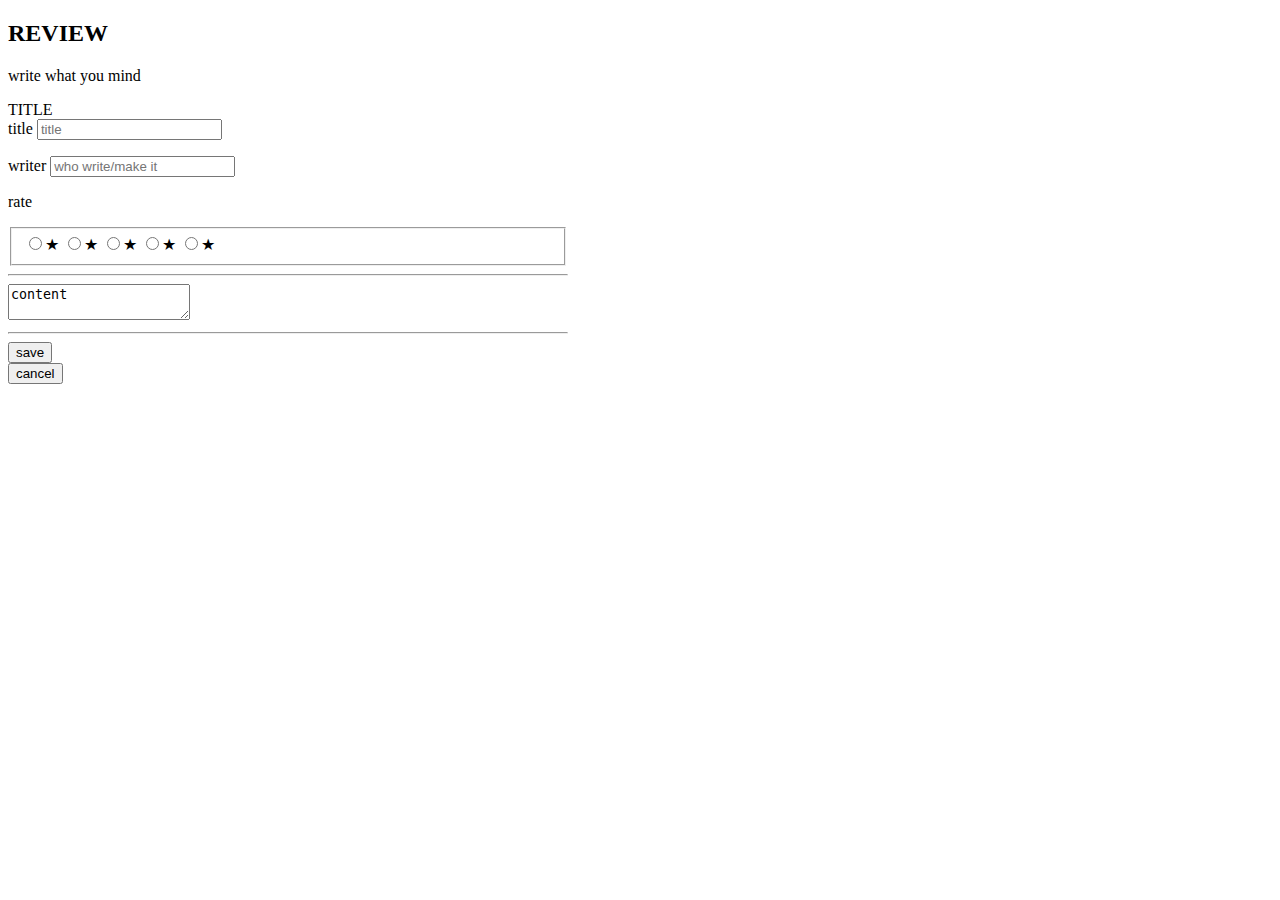
==== src/main/resources/templates/form/board/addForm.html @ ad3ffdc1 "Merge pull request #4 from suddiyo/dev" ====
<!DOCTYPE HTML>
<html xmlns:th="http://www.thymeleaf.org">
<head>
    <meta charset="utf-8">
    <link th:href="@{/css/bootstrap.min.css}"
          href="../css/bootstrap.min.css" rel="stylesheet">
    <style>
        .container {
            max-width: 560px;
        }
    </style>
    <title>write</title>
</head>

<body>
<div class="container">
    <div class="board_wrap">
        <form action="board.html" th:action th:object="${board}" method="post">
            <div class="py-5 text-center">
                <h2>REVIEW</h2>
                <p>write what you mind</p>
            </div>
            <div class="board_write_wrap">
                <div class="board_write">
                    <div class="title">
                        <dl>
                            <dt th:text="#{label.board.title}">TITLE</dt>
                            <label for="title">title</label>
                            <input type="text" id="title" th:field="*{title}" class="form-control" placeholder="title">
                        </dl>
                    </div>
                    <div class="row">
                        <div class="col">
                            <label for="writer" th:text="#{label.board.writer}">writer</label>
                            <input type="text" id="writer" th:field="*{writer}"class="form-control" placeholder="who write/make it">
                        </div>
                        <div class="col">
                            <link href="/css/star.css" rel="stylesheet"/>
                            <p>rate</p>
                            <div class="mb-3" name="myform" id="myform">
                                <fieldset>
                                    <input type="radio" name="reviewStar" value="5" id="rate1"><label
                                        for="rate1">★</label>
                                    <input type="radio" name="reviewStar" value="4" id="rate2"><label
                                        for="rate2">★</label>
                                    <input type="radio" name="reviewStar" value="3" id="rate3"><label
                                        for="rate3">★</label>
                                    <input type="radio" name="reviewStar" value="2" id="rate4"><label
                                        for="rate4">★</label>
                                    <input type="radio" name="reviewStar" value="1" id="rate5"><label
                                        for="rate5">★</label>
                                </fieldset>
                            </div>
                        </div>
                        <hr class="my-4">
                        <div class="cont">
                            <textarea id="content" class="form-control" th:field="*{content}"
                                      placeholder="content">content</textarea>
                        </div>
                    </div>
                </div>
            </div>

            <hr class="my-4">

            <div class="row">
                <div class="col">
                    <button class="w-100 btn btn-primary btn-lg" th:text="#{button.save}"type="submit">save</button>
                </div>
                <div class="col">
                    <button class="w-100 btn btn-secondary btn-lg"
                            th:onclick="|location.href='@{/board/{memberId}(memberId=${member.memberId})}'|"
                            onclick="location.href='main.html'" th:text="#{button.cancel}"type="button">cancel
                    </button>
                </div>
            </div>
        </form>
    </div>
</div>
</div>

</body>
</html>
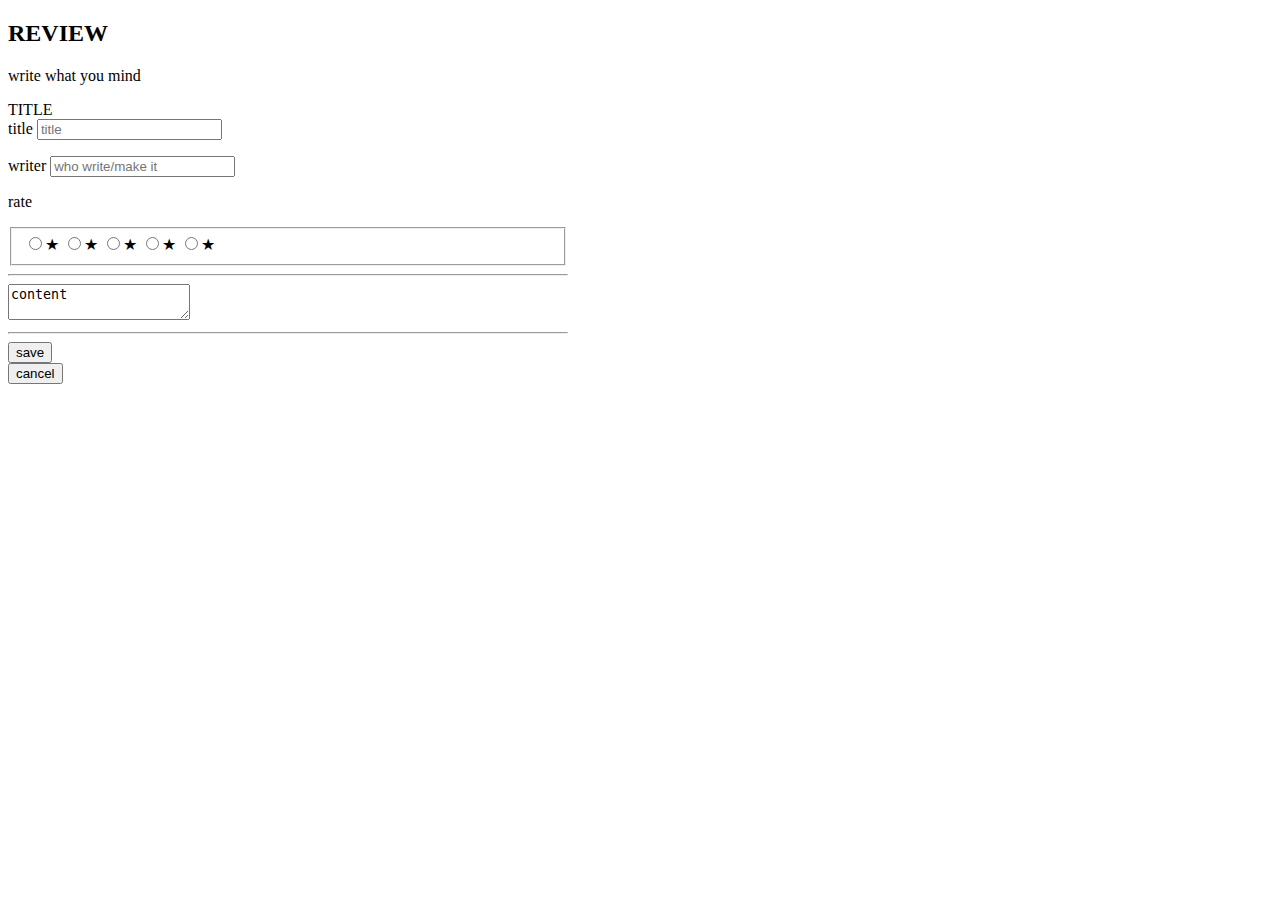
==== commit b781a317: "Merge pull request #16 from suddiyo/sugyeong" ====
--- a/src/main/resources/templates/form/board/addForm.html
+++ b/src/main/resources/templates/form/board/addForm.html
@@ -32,22 +32,22 @@
                     <div class="row">
                         <div class="col">
                             <label for="writer" th:text="#{label.board.writer}">writer</label>
-                            <input type="text" id="writer" th:field="*{writer}"class="form-control" placeholder="who write/make it">
+                            <input type="text" id="writer" th:field="*{author}"class="form-control" placeholder="who write/make it">
                         </div>
                         <div class="col">
                             <link href="/css/star.css" rel="stylesheet"/>
                             <p>rate</p>
                             <div class="mb-3" name="myform" id="myform">
                                 <fieldset>
-                                    <input type="radio" name="reviewStar" value="5" id="rate1"><label
+                                    <input type="radio" name="reviewStar" value="5" id="rate1" th:field="*{rate}"><label
                                         for="rate1">★</label>
-                                    <input type="radio" name="reviewStar" value="4" id="rate2"><label
+                                    <input type="radio" name="reviewStar" value="4" id="rate2" th:field="*{rate}"><label
                                         for="rate2">★</label>
-                                    <input type="radio" name="reviewStar" value="3" id="rate3"><label
+                                    <input type="radio" name="reviewStar" value="3" id="rate3" th:field="*{rate}"><label
                                         for="rate3">★</label>
-                                    <input type="radio" name="reviewStar" value="2" id="rate4"><label
+                                    <input type="radio" name="reviewStar" value="2" id="rate4" th:field="*{rate}"><label
                                         for="rate4">★</label>
-                                    <input type="radio" name="reviewStar" value="1" id="rate5"><label
+                                    <input type="radio" name="reviewStar" value="1" id="rate5" th:field="*{rate}"><label
                                         for="rate5">★</label>
                                 </fieldset>
                             </div>
@@ -69,7 +69,7 @@
                 </div>
                 <div class="col">
                     <button class="w-100 btn btn-secondary btn-lg"
-                            th:onclick="|location.href='@{/board/{memberId}(memberId=${member.memberId})}'|"
+                            th:onclick="|location.href='@{/board}'|"
                             onclick="location.href='main.html'" th:text="#{button.cancel}"type="button">cancel
                     </button>
                 </div>
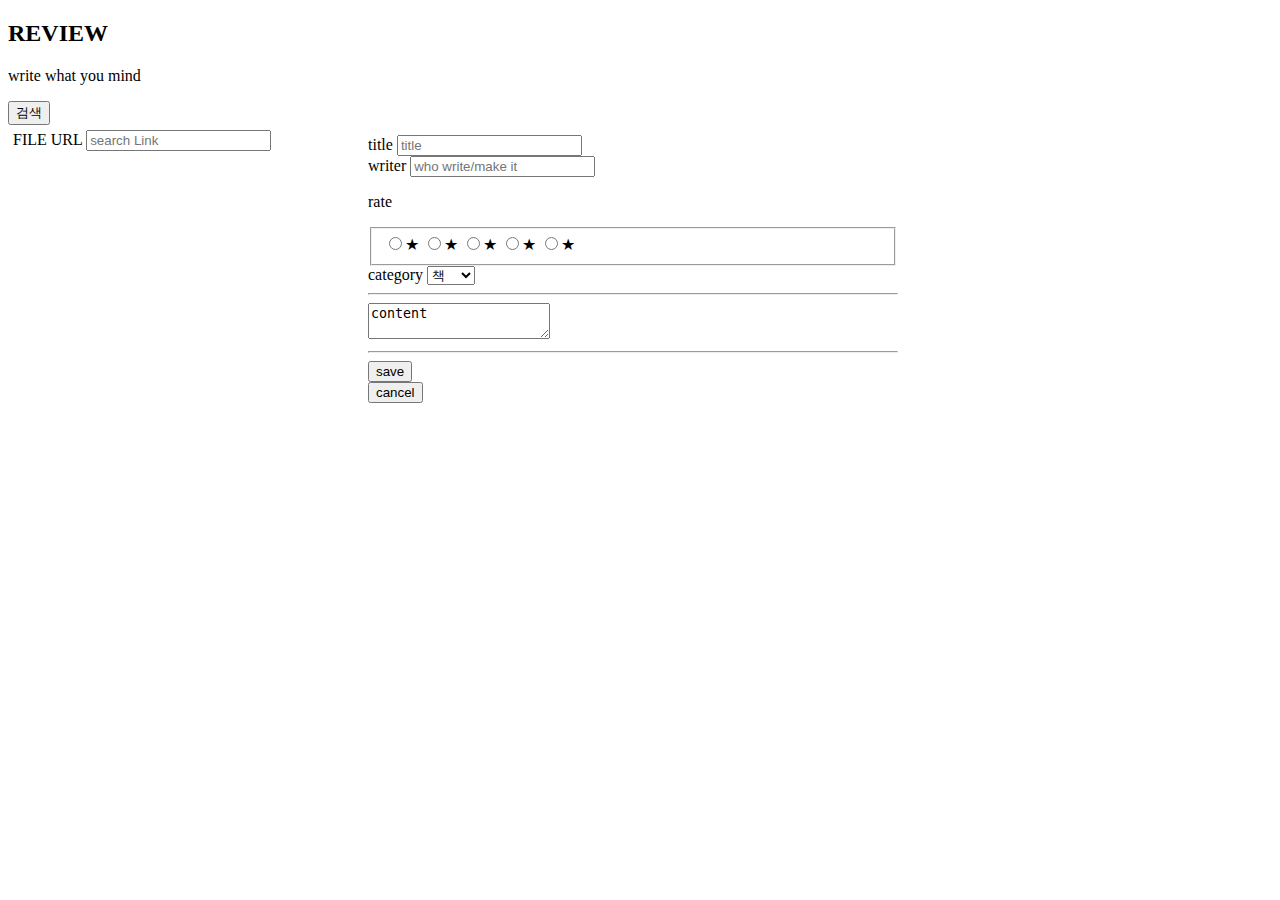
==== commit 0c03445d: "Merge pull request #26 from suddiyo/sugyeong" ====
--- a/src/main/resources/templates/form/board/addForm.html
+++ b/src/main/resources/templates/form/board/addForm.html
@@ -6,10 +6,22 @@
           href="../css/bootstrap.min.css" rel="stylesheet">
     <style>
         .container {
-            max-width: 560px;
+            max-width: 900px;
+        }
+        #nav {
+            float: left;
+            width: 340px;
+            padding: 5px;
+        }
+        #section{
+            width: 530px;
+            padding: 10px;
+            float: right;
         }
     </style>
+
     <title>write</title>
+
 </head>
 
 <body>
@@ -21,63 +33,77 @@
                 <p>write what you mind</p>
             </div>
             <div class="board_write_wrap">
+
+                <button class="w-100 btn btn-dark btn-lg" onclick="openPopup()" type="button">검색</button>
+
+                <script th:src="@{/js/popup.js}"></script>
+
                 <div class="board_write">
-                    <div class="title">
-                        <dl>
-                            <dt th:text="#{label.board.title}">TITLE</dt>
-                            <label for="title">title</label>
-                            <input type="text" id="title" th:field="*{title}" class="form-control" placeholder="title">
-                        </dl>
-                    </div>
-                    <div class="row">
-                        <div class="col">
-                            <label for="writer" th:text="#{label.board.writer}">writer</label>
-                            <input type="text" id="writer" th:field="*{author}"class="form-control" placeholder="who write/make it">
+                    <div id="section">
+                        <div class="title">
+                            <label for="add_form_title" th:text="#{label.board.title}">title</label>
+                            <input type="text" id="add_form_title" th:field="*{title}" class="form-control" placeholder="title">
                         </div>
-                        <div class="col">
-                            <link href="/css/star.css" rel="stylesheet"/>
-                            <p>rate</p>
-                            <div class="mb-3" name="myform" id="myform">
-                                <fieldset>
-                                    <input type="radio" name="reviewStar" value="5" id="rate1" th:field="*{rate}"><label
-                                        for="rate1">★</label>
-                                    <input type="radio" name="reviewStar" value="4" id="rate2" th:field="*{rate}"><label
-                                        for="rate2">★</label>
-                                    <input type="radio" name="reviewStar" value="3" id="rate3" th:field="*{rate}"><label
-                                        for="rate3">★</label>
-                                    <input type="radio" name="reviewStar" value="2" id="rate4" th:field="*{rate}"><label
-                                        for="rate4">★</label>
-                                    <input type="radio" name="reviewStar" value="1" id="rate5" th:field="*{rate}"><label
-                                        for="rate5">★</label>
-                                </fieldset>
+                        <!-- change.made -->
+                        <div class="row">
+                            <div class="col">
+                                <label for="add_form_writer" th:text="#{label.board.writer}">writer</label>
+                                <input type="text" id="add_form_writer" th:field="*{creator}"class="form-control" placeholder="who write/make it">
                             </div>
+                            <!-- change.made-->
+                            <div class="col">
+                                <link href="/css/star.css" rel="stylesheet"/>
+                                <p th:text="#{label.board.rate}">rate</p>
+                                <div class="mb-3" name="myform" id="myform" >
+                                    <fieldset>
+                                        <input type="radio" name="reviewStar" value="5" id="rate1" th:field="*{rate}"><label
+                                            for="rate1">★</label>
+                                        <input type="radio" name="reviewStar" value="4" id="rate2" th:field="*{rate}"><label
+                                            for="rate2">★</label>
+                                        <input type="radio" name="reviewStar" value="3" id="rate3" th:field="*{rate}"><label
+                                            for="rate3">★</label>
+                                        <input type="radio" name="reviewStar" value="2" id="rate4" th:field="*{rate}"><label
+                                            for="rate4">★</label>
+                                        <input type="radio" name="reviewStar" value="1" id="rate5" th:field="*{rate}"><label
+                                            for="rate5">★</label>
+                                    </fieldset>
+                                </div>
+                            </div>
+                        </div>
+                        <div>
+                            <a th:text="#{board.category}">category</a>
+                            <select th:field="*{category}" class="form-select">
+                                <option value="BOOK" th:text="#{board.category.book}">책</option>
+                                <option value="MOVIE" th:text="#{board.category.movie}">영화</option>
+                            </select>
                         </div>
                         <hr class="my-4">
                         <div class="cont">
-                            <textarea id="content" class="form-control" th:field="*{content}"
+                            <textarea id="content" th:text="#{label.board.content}"
+                                      class="form-control" th:field="*{content}"
                                       placeholder="content">content</textarea>
+                        </div>
+                        <hr class="my-4">
+                        <div class="row">
+                            <div class="col">
+                                <button class="w-100 btn btn-primary btn-lg" th:text="#{button.save}"type="submit">save</button>
+                            </div>
+                            <div class="col">
+                                <button class="w-100 btn btn-secondary btn-lg"
+                                        th:onclick="|location.href='@{/board}'|"
+                                        onclick="location.href='main.html'" th:text="#{button.cancel}"type="button">cancel
+                                </button>
+                            </div>
                         </div>
                     </div>
                 </div>
-            </div>
-
-            <hr class="my-4">
-
-            <div class="row">
-                <div class="col">
-                    <button class="w-100 btn btn-primary btn-lg" th:text="#{button.save}"type="submit">save</button>
-                </div>
-                <div class="col">
-                    <button class="w-100 btn btn-secondary btn-lg"
-                            th:onclick="|location.href='@{/board}'|"
-                            onclick="location.href='main.html'" th:text="#{button.cancel}"type="button">cancel
-                    </button>
+                <div id="nav">
+                    <a>FILE URL</a>
+                    <input th:field="*{imageURL}" class="form-control" placeholder="search Link" id="add_form_imageURL"/>
                 </div>
             </div>
         </form>
     </div>
 </div>
-</div>
-
 </body>
-</html>+</html>
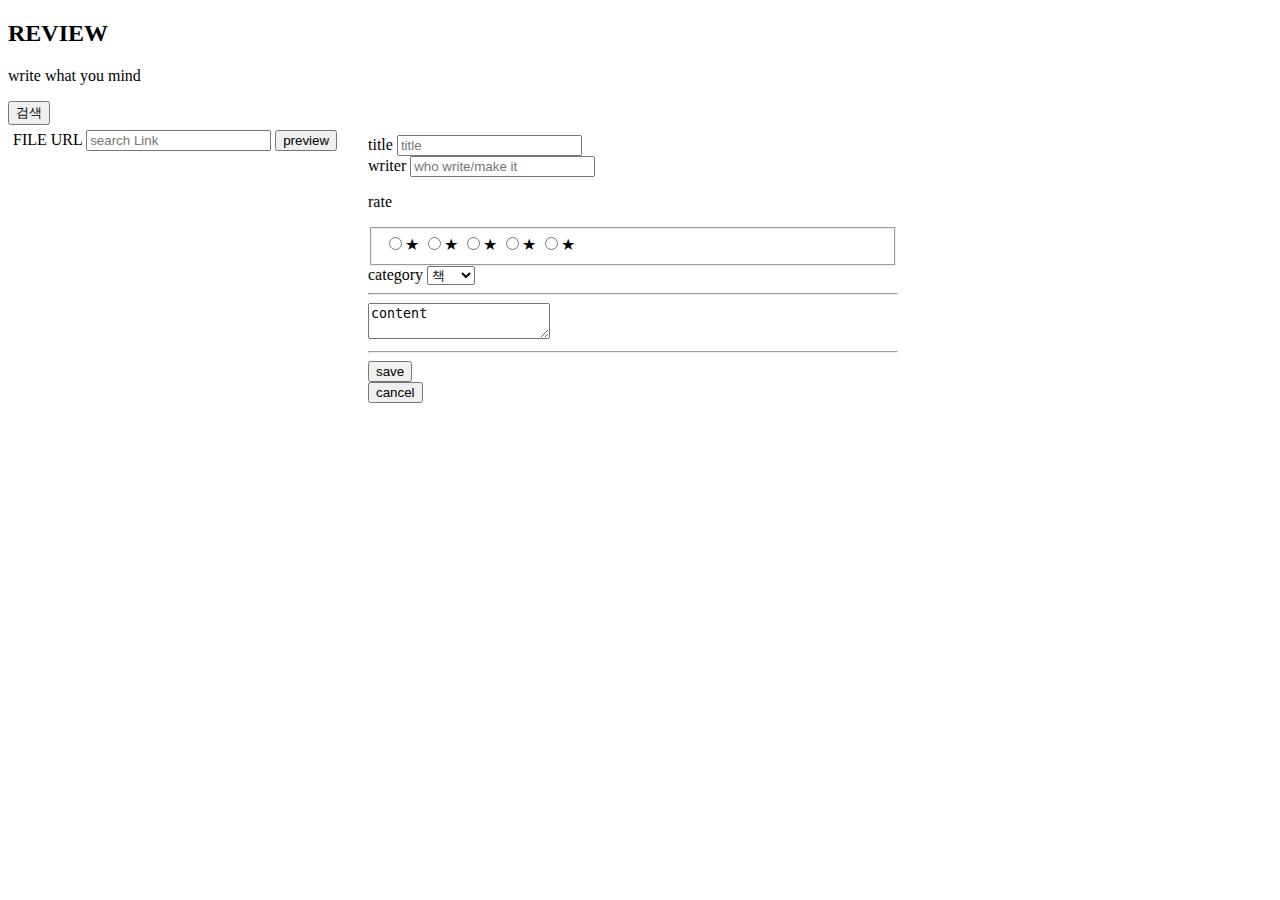
==== commit ad03c2c6: "REF: addForm에서 preview제작 및 파일 명 변경" ====
--- a/src/main/resources/templates/form/board/addForm.html
+++ b/src/main/resources/templates/form/board/addForm.html
@@ -17,6 +17,9 @@
             width: 530px;
             padding: 10px;
             float: right;
+        }
+        img{
+            max-width: 250px;
         }
     </style>
 
@@ -47,8 +50,8 @@
                         <!-- change.made -->
                         <div class="row">
                             <div class="col">
-                                <label for="add_form_writer" th:text="#{label.board.writer}">writer</label>
-                                <input type="text" id="add_form_writer" th:field="*{creator}"class="form-control" placeholder="who write/make it">
+                                <label for="add_form_creator" th:text="#{label.board.writer}">writer</label>
+                                <input type="text" id="add_form_creator" th:field="*{creator}"class="form-control" placeholder="who write/make it">
                             </div>
                             <!-- change.made-->
                             <div class="col">
@@ -98,8 +101,13 @@
                     </div>
                 </div>
                 <div id="nav">
-                    <a>FILE URL</a>
-                    <input th:field="*{imageURL}" class="form-control" placeholder="search Link" id="add_form_imageURL"/>
+                    <label for="add_form_imageURL">FILE URL</label>
+                    <input th:field="*{imageURL}" class="form-control"
+                           placeholder="search Link" id="add_form_imageURL"/>
+                    <button class="btn btn-secondary" onclick="previewImage()" type="button">preview</button>
+                    <br>
+                    <img id="preview" alt="이미지 미리보기" style="display: none;">
+                    <script th:src="@{/js/preview.js}"></script>
                 </div>
             </div>
         </form>
